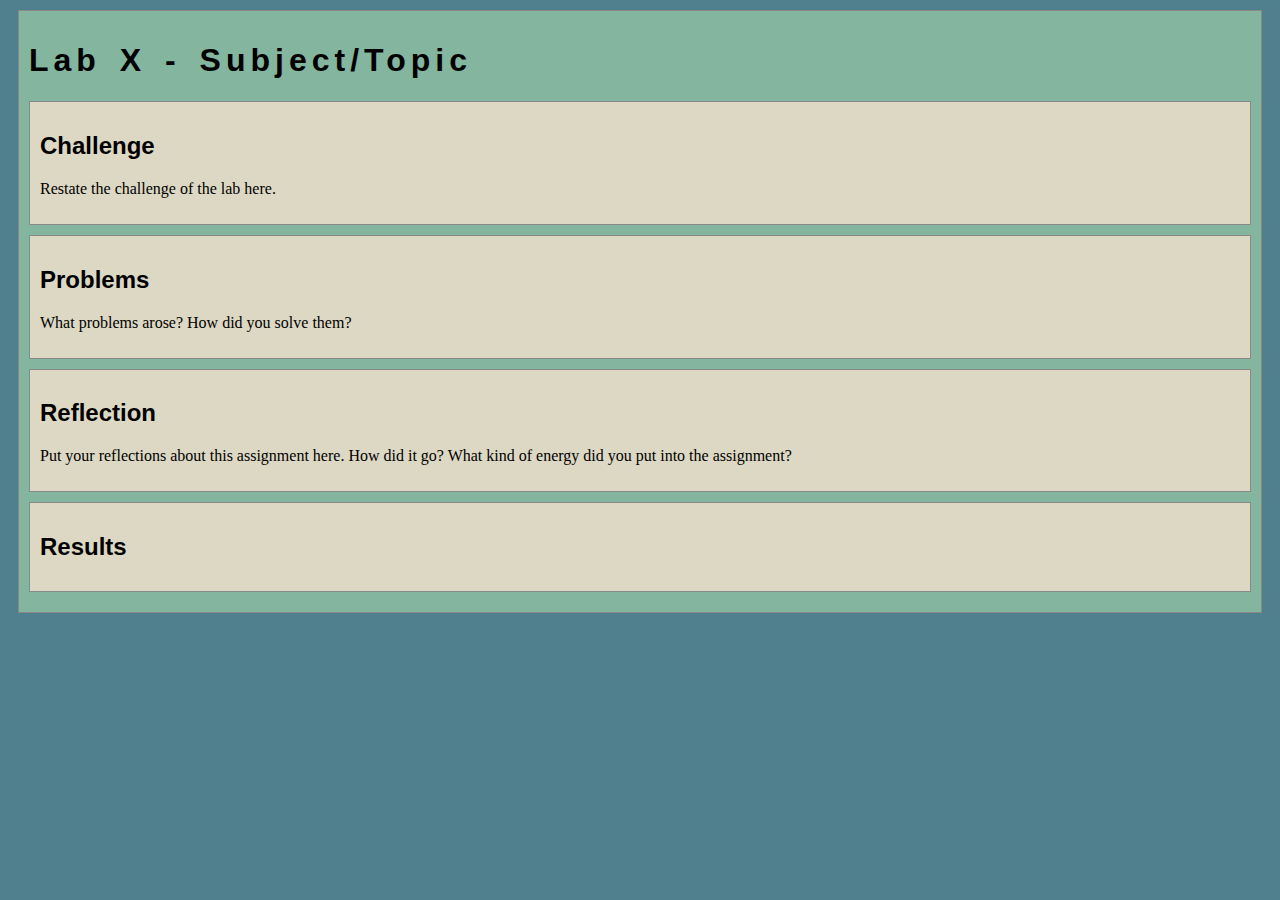
==== lab2/index.html @ f875f651 "Initial commit" ====
<!DOCTYPE html>
<html>
<head>
	<!-- This title is used for tabs and bookmarks -->
	<title>Lab X - Subject/Topic</title>

	<!-- Use UTF character set, a good idea with any webpage -->
  	<meta charset="UTF-8" />
	<!-- Set viewport so page remains consistently scaled w narrow devices -->
  	<meta name="viewport" content="width=device-width, initial-scale=1.0" />
	
	<!-- Include a sitewide CSS file for consistent styling across the site -->
	<link rel="stylesheet" type="text/css" href="../css/site.css">
	<!-- Lab-specifc CSS file for any special styling of this particular page -->
	<link rel="stylesheet" type="text/css" href="css/lab.css">
	
	<!-- load jQuery library to make javascript easier (must be above our lab js)-->
	<script src="https://code.jquery.com/jquery-3.6.4.min.js"></script>
	<!-- Link to javascript file - DEFER waits until all elements are rendered -->
	<script type="text/javascript" src="./js/lab.js" DEFER></script>
</head>
<body>
	<!-- Style this page by changing the CSS in ../css/site.css or css/lab.css -->
	<main id="content">
		<section>
			<h1>Lab X - Subject/Topic</h1>
			<div class="minor-section">
					<h2>Challenge</h2>
					<p>Restate the challenge of the lab here.</p>
			</div>

			<div class="minor-section">
					<h2>Problems</h2>
					<p>What problems arose? How did you solve them? </p>
			</div>

			<div class="minor-section">
					<h2>Reflection</h2>
					<p>Put your reflections about this assignment here. How did it go? What kind of energy did you put into the assignment? </p>
			</div>

			<div class="minor-section">
					<h2>Results</h2>
					<div id="output"></div>
			</div>
		</section>
		<nav id="links">
			<!-- Put links to other pages (including the homepage) here. -->
		</nav>
	</main>
</body>
</html>
---- css/site.css ----
/* we can use a single css file to style all the files in our wwebsite */

/* you can pick your own background colors, text colors, and fonts */

/* we can select an html element tag, in this case "body" will apply to the whole document */
body {
  background-color: #50808E;
}

/* we can have rules apply to multiple elements at the same time with commas */
h1,h2,h3 {
  font-family: sans-serif;
}

/* and we can have rules that overlap other rules, both take effect */
h1 {
  letter-spacing: 5px;
  word-spacing: 5px;
  font-size: 200%;
}

/* the hashtag in a CSS selector selects an element by id, e.g., id="content" */
#content {
  margin: 10px;
  padding: 10px;
  border: solid 1px #888;
  background-color: #84B59F;
}

/* the period in a CSS selector selects an element by class, e.g., class="minor-section" */
.minor-section {
  padding: 10px;
  margin-bottom: 10px;
  border: solid 1px #888;
  background-color: #A3C9A8;
}
---- lab2/css/lab.css ----
/* Here we can set styles for this lab page that we don't want to effect others pages */

/* the period in a CSS selector selects an element by class, e.g., class="minor-section" */
.minor-section {
    padding: 10px;
    margin-bottom: 10px;
    border: solid 1px #888;
    background-color: #DDD8C4;
  }
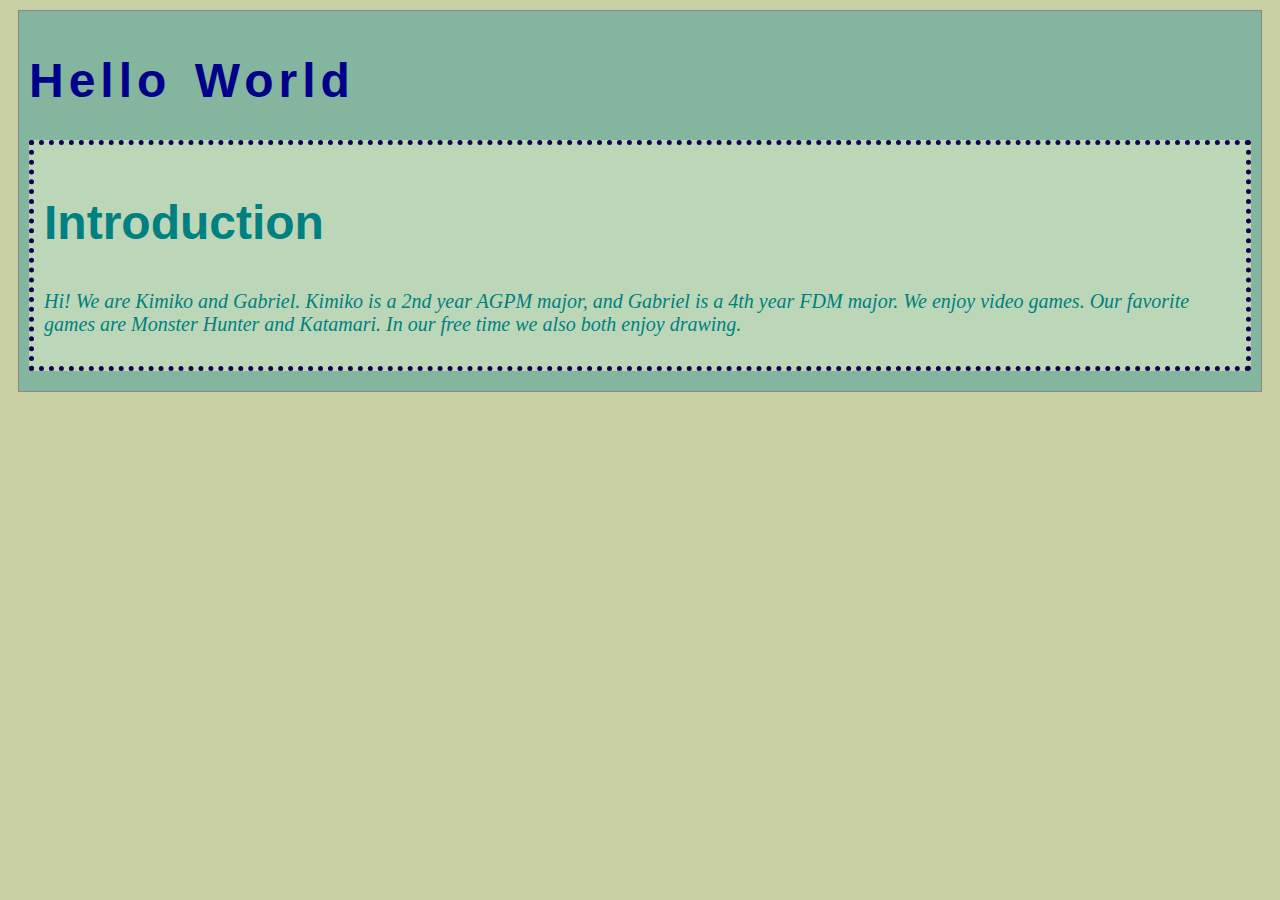
==== commit 1589c67c: "ahh" ====
--- a/lab2/index.html
+++ b/lab2/index.html
@@ -23,25 +23,10 @@
 	<!-- Style this page by changing the CSS in ../css/site.css or css/lab.css -->
 	<main id="content">
 		<section>
-			<h1>Lab X - Subject/Topic</h1>
+			<h1>Hello World</h1>
 			<div class="minor-section">
-					<h2>Challenge</h2>
-					<p>Restate the challenge of the lab here.</p>
-			</div>
-
-			<div class="minor-section">
-					<h2>Problems</h2>
-					<p>What problems arose? How did you solve them? </p>
-			</div>
-
-			<div class="minor-section">
-					<h2>Reflection</h2>
-					<p>Put your reflections about this assignment here. How did it go? What kind of energy did you put into the assignment? </p>
-			</div>
-
-			<div class="minor-section">
-					<h2>Results</h2>
-					<div id="output"></div>
+					<h2>Introduction</h2>
+					<p>Hi! We are Kimiko and Gabriel. Kimiko is a 2nd year AGPM major, and Gabriel is a 4th year FDM major. We enjoy video games. Our favorite games are Monster Hunter and Katamari. In our free time we also both enjoy drawing.</p>
 			</div>
 		</section>
 		<nav id="links">
--- a/lab2/css/lab.css
+++ b/lab2/css/lab.css
@@ -1,9 +1,30 @@
 /* Here we can set styles for this lab page that we don't want to effect others pages */
 
 /* the period in a CSS selector selects an element by class, e.g., class="minor-section" */
+body{
+  background-color:#c8cfa3;
+}
 .minor-section {
     padding: 10px;
     margin-bottom: 10px;
-    border: solid 1px #888;
-    background-color: #DDD8C4;
+    border: dotted 5px #150054;
+    background-color: #bcd7b8;
+  }
+  h1{ /*hello world */
+    font-weight: bold;
+    color: darkblue;
+    font-size: 300%;
+    font-family: sans-serif;
+  }
+  h2{ /*introduction*/
+    font-weight: bold;
+    color:teal;
+    font-size: 300%;
+    font-family: sans-serif;
+  }
+  p { /*body paragraph*/
+    font-style: italic;
+    color: teal;
+    font-size: 125%;
+    font-family: fantasy;
   }